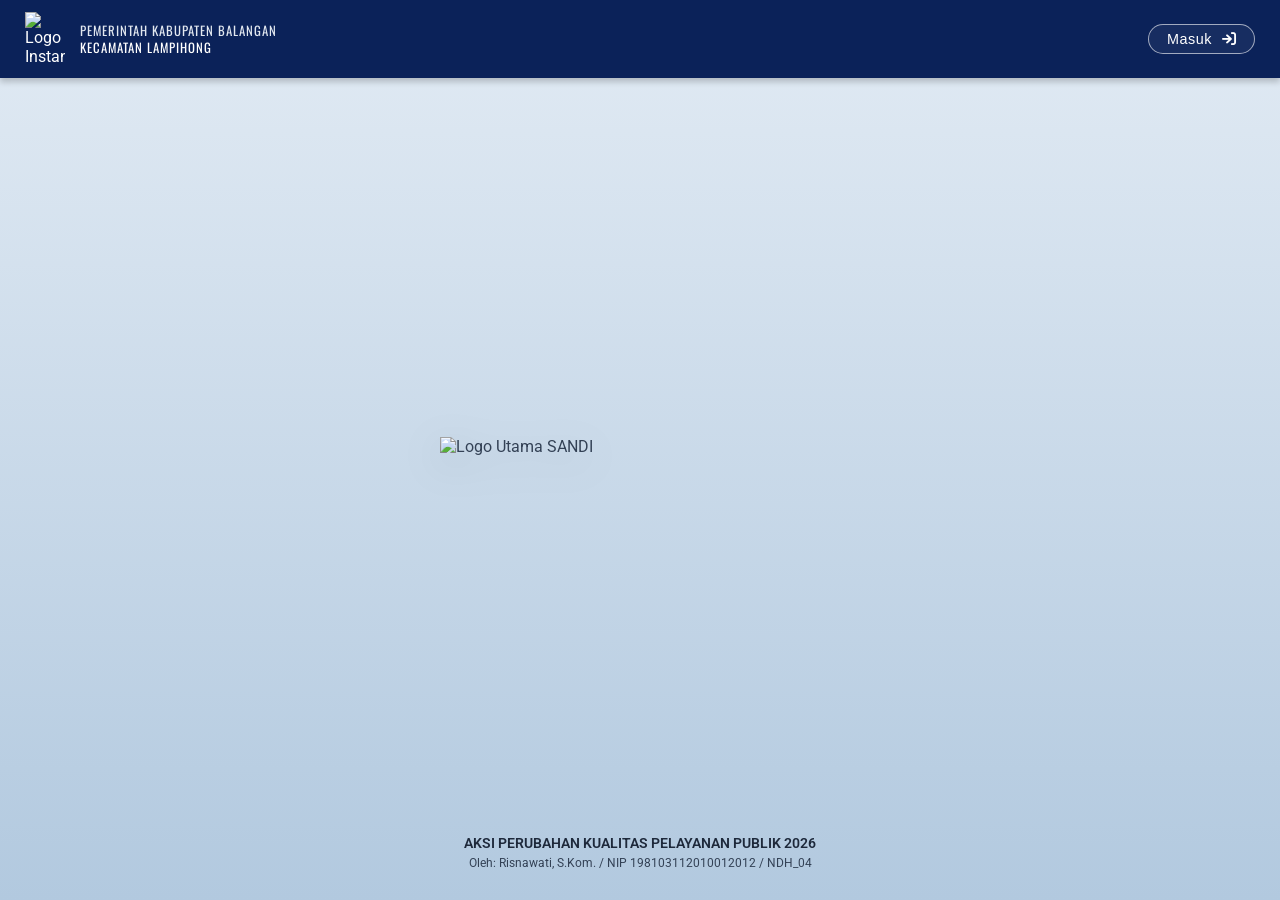
==== login.html @ fbbacbb7 "Add files via upload" ====
<!DOCTYPE html>
<html lang="id">
<head>
    <meta charset="UTF-8">
    <meta name="viewport" content="width=device-width, initial-scale=1.0">
    <title>SANDI - Sistem Administrasi Digital</title>
    <link rel="icon" type="image/png" href="favicon.png">
    <link rel="preconnect" href="https://fonts.googleapis.com">
    <link rel="preconnect" href="https://fonts.gstatic.com" crossorigin>
    <link href="https://fonts.googleapis.com/css2?family=Oswald:wght@400;500;600&family=Roboto:wght@400;500;700&display=swap" rel="stylesheet">
    <!-- Menghubungkan Font Awesome untuk ikon -->
    <link rel="stylesheet" href="https://cdnjs.cloudflare.com/ajax/libs/font-awesome/6.4.0/css/all.min.css">
    <link rel="stylesheet" href="styles.css">
</head>
<body class="landing-body">
    
    <header class="landing-header">
        <div class="header-left">
            <img src="https://lh3.googleusercontent.com/pw/AP1GczMBKZTCZZutQ_zePMshM1k2z_RCrsBbsHKY7UFVOqn-YRpG9dzKsOvZUCJPkZ5UxvgM9z61S6PQBZ9wpJKbKv-QRH3Zw9xWJhuFom80gEi_nJO3w1K7aDN--RwNFPYpw44wH2ira9LjzX2Tr_7Ghqxl=w70-h70-s-no-gm?authuser=0" alt="Logo Instansi" class="instansi-logo">
            <div class="header-titles">
                <span class="title-top">PEMERINTAH KABUPATEN BALANGAN</span>
                <span class="title-bottom">KECAMATAN LAMPIHONG</span>
            </div>
        </div>
        <div class="header-right">
            <button class="btn-header-login" id="btnOpenLoginModal">Masuk <i class="fa-solid fa-arrow-right-to-bracket" style="margin-left: 5px;"></i></button>
        </div>
    </header>

    <main class="landing-main">
        <img src="https://lh3.googleusercontent.com/pw/AP1GczPEHrsPAVtFC_tHPd2dXtsnVKqAU8SijbCb0CD8fDBt-kTyiXpKc63EkhOcJoTcr6_PBHctTc654aX_GZYUYt5PKWZ7Um7mKQs5WfXy46ZUbBrsF0T20bljlG7RMhH8bMHvzEG7VbqCUJXwtDlskMp6=w500-h500-s-no-gm?authuser=0" alt="Logo Utama SANDI" class="sandi-big-logo">
    </main>

    <footer class="landing-footer">
        <p class="footer-line1">AKSI PERUBAHAN KUALITAS PELAYANAN PUBLIK 2026</p>
        <p class="footer-line2">Oleh: Risnawati, S.Kom. / NIP 198103112010012012 / NDH_04</p>
    </footer>

    <!-- MODAL LOGIN (Telah Dipercantik) -->
    <div id="loginModal" class="modal-overlay" style="display: none;">
        <div class="modal-card width-small login-modal-card">
            <div class="modal-header borderless-header">
                <h3 class="login-modal-title"><i class="fa-solid fa-circle-user"></i> Akses Admin</h3>
                <button class="btn-close-modal" id="btnCloseLoginModal">&times;</button>
            </div>
            <div class="modal-body">
                <form id="loginForm" style="margin-top: 5px;">
                    <div class="form-group margin-bottom">
                        <label for="username">Username</label>
                        <div class="input-with-icon">
                            <i class="fa-solid fa-user input-icon"></i>
                            <input type="text" id="username" required placeholder="Ketik username Anda">
                        </div>
                    </div>
                    <div class="form-group margin-bottom">
                        <label for="password">Password</label>
                        <div class="input-with-icon password-wrapper">
                            <i class="fa-solid fa-lock input-icon"></i>
                            <input type="password" id="password" required placeholder="Ketik password Anda">
                            <button type="button" id="btnTogglePassword" class="btn-toggle-password" tabindex="-1">
                                <i class="fa-regular fa-eye" id="eyeIcon"></i>
                            </button>
                        </div>
                    </div>
                    <div class="form-actions no-margin" style="margin-top: 25px;">
                        <button type="submit" class="btn-submit" id="btnLogin" style="width: 100%; padding: 12px; font-size: 1.05rem;">
                            Masuk <i class="fa-solid fa-arrow-right-to-bracket" style="margin-left: 5px;"></i>
                        </button>
                    </div>
                </form>
            </div>
        </div>
    </div>

    <script src="https://cdn.jsdelivr.net/npm/sweetalert2@11"></script>
    <script src="auth.js"></script>
</body>
</html>
---- styles.css ----
/* Reset & Tipografi */
* {
    margin: 0;
    padding: 0;
    box-sizing: border-box;
}

body {
    font-family: 'Roboto', sans-serif;
    /* Menggunakan gradasi yang sama dengan halaman login */
    background: linear-gradient(to bottom, #e2ebf4, #b2c9df);
    /* background-attachment: fixed membuat gradasi tidak terpotong atau berulang saat halaman di-scroll ke bawah */
    background-attachment: fixed; 
    color: #334155;
    -webkit-font-smoothing: antialiased;
    -moz-osx-font-smoothing: grayscale;
    min-height: 100vh;
}

h1, h2, h3 {
    font-weight: 700; /* Roboto Bold untuk penekanan */
}

/* Memastikan teks dalam tabel tetap menggunakan Roboto dengan ketebalan yang nyaman */
.seamless-table {
    font-family: inherit;
    font-weight: 400;
}

.logo-img {
    width: 40px;
    height: 40px;
    border-radius: 8px; /* Sudut membulat, bukan lingkaran kaku */
    object-fit: cover;
}

/* ==========================================
   HEADER & SUBHEADER DASHBOARD (STICKY)
   ========================================== */

/* Membungkus keduanya dan menempelkannya di atas */
.header-container {
    position: sticky;
    top: 0;
    z-index: 1000;
    box-shadow: 0 4px 10px rgba(0,0,0,0.1); /* Bayangan memisahkan header dari body */
}

/* Header Utama (Biru Gelap) */
.app-header {
    background-color: #0b2259; /* Sama dengan landing page */
    color: white;
    display: flex;
    justify-content: space-between;
    align-items: center;
    padding: 10px 25px;
}

/* Pengaturan Judul Utama (SANDI) */
.app-header .title-top {
    font-family: 'Oswald', sans-serif; /* Font tegas dan tegak */
    font-size: 1.2rem; /* Mengatur besar huruf */
    font-weight: 600; /* Mengatur ketebalan huruf */
    letter-spacing: 2px; /* Jarak antar huruf */
    color: #ffffff;
}

/* Pengaturan Subjudul (Sistem Administrasi Digital) */
.app-header .title-bottom {
    font-family: 'Oswald', sans-serif; /* Font yang lebih luwes untuk subjudul */
    font-size: 0.8rem; /* Ukuran lebih kecil dari judul */
    font-weight: 400; /* Ketebalan normal */
    letter-spacing: 2px;
    color: #cbd5e1; /* Warnanya dibuat biru keputihan agak redup agar kontras dengan judul */
    margin-top: -2px; /* Merapatkan jarak agar tidak terlalu jauh dengan teks SANDI di atasnya */
}

/* Tombol Keluar (Desain Elegan Kapsul) */
.btn-header-logout {
    background-color: rgba(255, 255, 255, 0.05);
    border: 1px solid rgba(255, 255, 255, 0.6);
    color: white;
    padding: 6px 18px;
    border-radius: 50px;
    font-size: 0.9rem;
    font-weight: 500;
    letter-spacing: 0.5px;
    cursor: pointer;
    transition: all 0.3s ease;
}

.btn-header-logout:hover {
    background-color: rgba(220, 38, 38, 0.8); /* Warna merah peringatan saat disorot */
    border-color: transparent;
}

/* Subheader Navigasi (Biru Lebih Muda) */
.app-subheader {
    background-color: #1a365d; /* Biru sekunder yang lebih cerah */
    padding: 0 25px;
    overflow-x: auto; /* Bisa digeser horizontal di layar HP jika menu terlalu banyak */
    -webkit-overflow-scrolling: touch;
}

.app-subheader .nav-links {
    list-style: none;
    display: flex;
    gap: 5px;
}

.app-subheader .nav-links a {
    color: #cbd5e1;
    text-decoration: none;
    font-weight: 500;
    font-size: 0.95rem;
    padding: 12px 18px;
    display: inline-block;
    transition: all 0.3s;
    border-bottom: 3px solid transparent;
    white-space: nowrap; /* Mencegah teks menu patah ke bawah */
}

.app-subheader .nav-links a:hover {
    color: #ffffff;
    background-color: rgba(255, 255, 255, 0.05);
}

.app-subheader .nav-links a.active {
    color: #ffffff;
    font-weight: 600;
    border-bottom: 3px solid #60a5fa; /* Indikator garis bawah biru terang untuk menu yang sedang dibuka */
    background-color: rgba(255, 255, 255, 0.1);
}

/* Tombol Sinkronisasi Referensi di Subheader */
.btn-sync-referensi {
    background: rgba(255, 255, 255, 0.08);
    color: #cbd5e1;
    border: 1px solid rgba(255, 255, 255, 0.15);
    padding: 6px 12px;
    border-radius: 6px;
    font-size: 0.75rem;
    font-style: italic;
    font-weight: 500;
    cursor: pointer;
    transition: all 0.3s ease;
    display: flex;
    align-items: center;
    gap: 6px;
    white-space: nowrap; /* Mencegah tombol terlipat ke bawah */
}

.btn-sync-referensi:hover {
    background: rgba(255, 255, 255, 0.2);
    color: #ffffff;
    border-color: rgba(255, 255, 255, 0.5);
    box-shadow: 0 2px 4px rgba(0,0,0,0.1);
}

.btn-sync-referensi:disabled {
    opacity: 0.6;
    cursor: not-allowed;
}

/* Container & Seamless Card */
.container {
    padding: 2rem;
    max-width: 1200px;
    margin: 0 auto;
}

.seamless-card {
    background: #ffffff;
    border: none; /* Menghilangkan border kaku */
    border-radius: 12px;
    padding: 2rem;
    box-shadow: 0 4px 6px -1px rgba(0, 0, 0, 0.05), 0 2px 4px -1px rgba(0, 0, 0, 0.03); /* Bayangan halus */
}

/* Gaya Khusus Halaman Login */
.login-body {
    background: linear-gradient(135deg, #f4f7f6 0%, #e2e8f0 100%);
    display: flex;
    justify-content: center;
    align-items: center;
    height: 100vh;
}

.login-container {
    width: 100%;
    max-width: 400px;
    padding: 20px;
}

/* Efek Transparan / Glassmorphism yang Seamless */
.seamless-login-card {
    background: rgba(255, 255, 255, 0.85);
    backdrop-filter: blur(10px);
    -webkit-backdrop-filter: blur(10px);
    border-radius: 16px;
    padding: 2.5rem 2rem;
    box-shadow: 0 10px 25px rgba(0, 0, 0, 0.05);
    border: none;
}

.login-header {
    text-align: center;
    margin-bottom: 2rem;
}

.logo-img-large {
    width: 70px;
    height: 70px;
    border-radius: 12px;
    object-fit: cover;
    margin-bottom: 15px;
}

.login-header h2 {
    color: #1a365d;
    font-size: 1.5rem;
    margin-bottom: 5px;
}

.login-header p {
    color: #64748b;
    font-size: 0.9rem;
}

.input-group {
    margin-bottom: 1.5rem;
}

.input-group label {
    display: block;
    margin-bottom: 8px;
    color: #475569;
    font-weight: 500;
    font-size: 0.9rem;
}

.input-group input {
    width: 100%;
    padding: 12px 15px;
    border: 1px solid rgba(0,0,0,0.1);
    border-radius: 8px;
    background: rgba(255,255,255,0.9);
    font-family: inherit;
    transition: all 0.3s ease;
}

.input-group input:focus {
    outline: none;
    border-color: #1a365d;
    box-shadow: 0 0 0 3px rgba(26, 54, 93, 0.1);
}

/* Fondasi Tombol Umum */
.btn-primary, .btn-submit, .btn-action, .btn-toggle, .btn-control-action {
    border: none;
    border-radius: 8px;
    font-weight: 600;
    cursor: pointer;
    transition: all 0.2s ease;
}

.btn-primary {
    width: 100%;
    padding: 12px;
    background-color: #1a365d;
    color: white;
    font-size: 1rem;
    transition: background-color 0.3s ease;
}

.btn-primary:hover {
    background-color: #2c5282;
}

.message-box {
    margin-top: 15px;
    text-align: center;
    font-size: 0.9rem;
    color: #e53e3e;
}

/* Styling Khusus Dashboard */
.dashboard-header {
    display: flex;
    justify-content: space-between;
    align-items: flex-start;
    margin-bottom: 2rem;
}

.dashboard-header h2 {
    color: #1a365d;
    margin-bottom: 5px;
}

.subtitle {
    color: #64748b;
    font-size: 0.9rem;
}

.role-badge {
    background-color: #ebf8ff;
    color: #2b6cb0;
    padding: 5px 12px;
    border-radius: 6px;
    font-size: 0.85rem;
    font-weight: 600;
}

/* ==========================================
   DESAIN KARTU DASHBOARD (WATERMARK ICON)
   ========================================== */
.stats-grid {
    display: grid;
    grid-template-columns: repeat(auto-fit, minmax(220px, 1fr));
    gap: 20px;
    margin-bottom: 2rem;
}

.modern-card {
    border-radius: 16px;
    padding: 25px 20px;
    position: relative; /* Kunci penempatan ikon latar */
    overflow: hidden; /* MEMOTONG bagian ikon yang keluar dari kartu */
    display: flex;
    align-items: center;
    box-shadow: 0 4px 15px rgba(0, 0, 0, 0.03);
    border: 1px solid rgba(0, 0, 0, 0.03);
    transition: transform 0.3s ease, box-shadow 0.3s ease;
}

.modern-card:hover {
    transform: translateY(-5px);
    box-shadow: 0 10px 25px rgba(0, 0, 0, 0.08);
}

/* Teks Info agar tetap berada di atas ikon */
.stat-info {
    position: relative;
    z-index: 2; 
}

.stat-info h3 {
    font-size: 0.8rem;
    color: #64748b;
    font-weight: 600;
    text-transform: uppercase;
    letter-spacing: 0.5px;
    margin-bottom: 8px;
}

.stat-info p {
    font-size: 2.2rem; /* Angka diperbesar */
    font-weight: 700;
    line-height: 1;
}

/* ==========================================
   EFEK IKON RAKSASA TERPOTONG DI LATAR
   ========================================== */
.bg-icon {
    position: absolute;
    right: -15px;  /* Mendorong ikon ke luar batas kanan */
    bottom: -20px; /* Mendorong ikon ke luar batas bawah */
    font-size: 6rem; /* Ukuran raksasa */
    opacity: 0.12; /* Transparansi agar jadi watermark */
    z-index: 1;
    transition: transform 0.4s ease; /* Animasi saat di-hover */
}

/* Ikon sedikit berputar dan membesar saat kartu disorot mouse */
.modern-card:hover .bg-icon {
    transform: scale(1.15) rotate(-10deg);
}

/* ==========================================
   PALET WARNA TIAP KARTU & GRADASI LEMBUT
   ========================================== */
.modern-card.masuk { 
    background: linear-gradient(135deg, #ffffff, #f0fdfa); 
    border-left: 5px solid #0d9488; 
}
.modern-card.masuk .bg-icon, .modern-card.masuk .stat-info p { color: #0d9488; }

.modern-card.keluar { 
    background: linear-gradient(135deg, #ffffff, #eff6ff); 
    border-left: 5px solid #2563eb; 
}
.modern-card.keluar .bg-icon, .modern-card.keluar .stat-info p { color: #2563eb; }

.modern-card.masuk-bulan { 
    background: linear-gradient(135deg, #ffffff, #fdf4ff); 
    border-left: 5px solid #c026d3; 
}
.modern-card.masuk-bulan .bg-icon, .modern-card.masuk-bulan .stat-info p { color: #c026d3; }

.modern-card.keluar-bulan { 
    background: linear-gradient(135deg, #ffffff, #fffbeb); 
    border-left: 5px solid #d97706; 
}
.modern-card.keluar-bulan .bg-icon, .modern-card.keluar-bulan .stat-info p { color: #d97706; }

.quick-actions {
    display: flex;
    gap: 15px;
}

.btn-action {
    padding: 12px 20px;
    flex: 1; /* Agar tombol memenuhi ruang di HP */
}

.btn-action.primary { background: #1a365d; color: white; }
.btn-action.secondary { background: #e2e8f0; color: #1a365d; }
.btn-action:hover { opacity: 0.9; transform: translateY(-1px); }


/* Gaya Aktivitas Terakhir */
.recent-activity-section {
    margin-top: 2.5rem;
}

.recent-activity-section h3 {
    color: #1a365d;
    font-size: 1.1rem;
    margin-bottom: 1rem;
    font-weight: 600;
}

.activity-list {
    list-style: none;
    padding: 0;
}

.activity-item {
    display: flex;
    justify-content: space-between;
    align-items: center;
    padding: 14px 0;
    border-bottom: 1px solid #edf2f7; /* Garis pemisah tipis */
}

.activity-item:last-child {
    border-bottom: none; /* Menghilangkan garis di baris paling bawah */
}

.activity-main {
    display: flex;
    align-items: center;
    gap: 12px;
}

.activity-badge {
    font-size: 0.8rem;
    padding: 4px 8px;
    border-radius: 4px;
    font-weight: 600;
}

.activity-badge.masuk { background-color: #e6fffa; color: #234e52; }
.activity-badge.keluar { background-color: #fff5f5; color: #742a2a; }

.activity-text {
    font-size: 0.95rem;
    color: #2d3748;
}

.activity-text strong {
    color: #1a365d;
}

.activity-meta {
    font-size: 0.8rem;
    color: #718096;
    text-align: right;
}

.activity-loading {
    color: #718096;
    font-size: 0.9rem;
    font-style: italic;
    padding: 10px 0;
}

/* Desain Form Akordion */
.form-accordion-card {
    transition: all 0.4s cubic-bezier(0.25, 1, 0.5, 1);
    overflow: hidden;
    margin-top: 1rem;
    margin-bottom: 2rem;
}

/* State saat form ditutup */
.collapsible-collapsed {
    max-height: 0 !important;
    padding-top: 0 !important;
    padding-bottom: 0 !important;
    margin-bottom: 0 !important;
    opacity: 0;
    pointer-events: none;
}

.form-subtitle {
    font-size: 0.85rem;
    color: #64748b;
    margin-bottom: 1.5rem;
}

/* Grid layout responsif untuk form */
.form-grid {
    display: grid;
    grid-template-columns: repeat(auto-fit, minmax(300px, 1fr));
    gap: 16px;
}

.grid-full-width {
    grid-column: 1 / -1;
}

.form-group {
    display: flex;
    flex-direction: column;
    gap: 6px;
}

.form-group label {
    font-size: 0.85rem;
    font-weight: 500;
    color: #475569;
}

.form-group input, .form-group select, .form-group textarea {
    padding: 10px 12px;
    border: 1px solid rgba(0, 0, 0, 0.08);
    border-radius: 8px;
    background-color: #fafafa;
    font-size: 0.95rem;
    transition: all 0.3s;
}

.form-group input:focus, .form-group select:focus, .form-group textarea:focus {
    outline: none;
    border-color: #1a365d;
    background-color: #ffffff;
    box-shadow: 0 0 0 3px rgba(26, 54, 93, 0.08);
}

.form-section-divider {
    grid-column: 1 / -1;
    border-bottom: 2px solid #e2e8f0;
    margin: 25px 0 15px 0;
    position: relative;
}

.form-section-divider span {
    background: #ffffff;
    padding: 0 15px 0 0;
    color: #1e293b;
    font-weight: 700;
    font-size: 1.05rem;
    position: absolute;
    top: -12px;
}

/* Kombinasi input dan tombol cari kode */
.input-with-action {
    display: flex;
    gap: 8px;
}
.input-with-action input { flex: 1; }
.btn-input-action {
    padding: 0 12px;
    background: #e2e8f0;
    border: none;
    border-radius: 8px;
    cursor: pointer;
}

/* Baris Khusus Triple Nomor */
.row-triple {
    grid-column: 1 / -1;
    display: grid;
    grid-template-columns: 2fr 1fr 2fr 1fr;
    gap: 10px;
}

/* Kotak Preview Nomor Surat Bersih */
.preview-box {
    background-color: #f1f5f9;
    padding: 12px;
    border-radius: 8px;
    font-weight: 600;
    color: #1a365d;
    font-size: 1rem;
    text-align: center;
    letter-spacing: 0.5px;
}

/* Switcher Metode File */
.method-toggle {
    display: flex;
    gap: 20px;
    margin-bottom: 8px;
}
.radio-label {
    font-size: 0.85rem;
    color: #475569;
    cursor: pointer;
    display: flex;
    align-items: center;
    gap: 6px;
}

.attachment-input-area input {
    width: 100%;
}
.file-hint {
    font-size: 0.75rem;
    color: #94a3b8;
    margin-top: 4px;
}

/* Tombol Kelola Form */
.form-actions {
    margin-top: 24px;
    display: flex;
    justify-content: flex-end;
    gap: 12px;
}

.btn-toggle {
    background: #ffffff;
    color: #1a365d;
    padding: 10px 16px;
    box-shadow: 0 2px 4px rgba(0,0,0,0.04);
}

.btn-submit {
    background: #1a365d;
    color: white;
    padding: 10px 20px;
}

.btn-flat {
    background: transparent;
    border: none;
    color: #64748b;
    padding: 10px 16px;
    cursor: pointer;
    font-weight: 500;
}

/* Styling List Item di dalam Modal */
.modal-overlay {
    position: fixed;
    top: 0; left: 0; right: 0; bottom: 0;
    background: rgba(0, 0, 0, 0.4);
    backdrop-filter: blur(4px);
    display: flex; justify-content: center; align-items: center;
    z-index: 9999; padding: 20px;
}
.modal-card {
    background: #ffffff; width: 100%; max-width: 500px;
    border-radius: 12px; display: flex; flex-direction: column;
    max-height: 80vh; box-shadow: 0 10px 25px rgba(0,0,0,0.1);
}
.modal-header {
    padding: 16px; border-bottom: 1px solid #edf2f7;
    display: flex; justify-content: space-between; align-items: center;
}
.modal-search-wrapper { padding: 12px 16px; }
.modal-search-wrapper input {
    width: 100%; padding: 10px; border-radius: 8px;
    border: 1px solid rgba(0,0,0,0.08); background: #f7fafc;
}
.modal-body { padding: 0 16px 16px; overflow-y: auto; }
.kode-list { list-style: none; padding: 0; }
.kode-item {
    display: flex; gap: 12px; padding: 12px 8px;
    border-bottom: 1px solid #f7fafc; cursor: pointer; transition: background 0.2s;
}
.kode-item:hover { background: #f7fafc; }
.kode-num { font-weight: 600; color: #1a365d; min-width: 60px; }
.kode-text { color: #4a5568; font-size: 0.9rem; }
.btn-close-modal { background: none; border: none; font-size: 1.5rem; cursor: pointer; color: #a0aec0; }

/* Desain Tabel Seamless */
.responsive-table-wrapper {
    width: 100%;
    overflow-x: auto; /* Otomatis memunculkan scroll horizontal hanya pada tabel jika dibuka di layar HP kecil */
    -webkit-overflow-scrolling: touch;
    margin-top: 1rem;
}

.seamless-table {
    width: 100%;
    border-collapse: collapse;
    text-align: left;
    font-size: 0.92rem;
}

.seamless-table th {
    background-color: #f8fafc;
    color: #475569;
    padding: 14px 16px;
    font-weight: 600;
    border-bottom: 2px solid #edf2f7;
}

.seamless-table td {
    padding: 14px 16px;
    color: #2d3748;
    border-bottom: 1px solid #edf2f7; /* Garis pemisah horizontal tipis */
    vertical-align: top;
}

/* Jika ingin baris "Aksi" juga rata atas */
.seamless-table td.text-center {
    vertical-align: top;
}

.seamless-table tbody tr:hover {
    background-color: #f8fafc; /* Efek sorot lembut saat kursor lewat */
}

/* Tombol Aksi dalam Tabel */
.table-actions {
    display: flex;
    gap: 6px;
    justify-content: center;
}

.btn-table-action {
    padding: 6px 12px;
    border: none;
    border-radius: 6px;
    font-size: 0.8rem;
    font-weight: 500;
    cursor: pointer;
    transition: all 0.2s;
}

.btn-table-action.copy { background-color: #edf2f7; color: #2d3748; }
.btn-table-action.edit { background-color: #ebf8ff; color: #2b6cb0; }
.btn-table-action.delete { background-color: #fff5f5; color: #c53030; }
.btn-table-action:hover { opacity: 0.85; transform: translateY(-0.5px); }

.btn-link-file {
    color: #2b6cb0;
    text-decoration: none;
    font-weight: 600;
}
.btn-link-file:hover { text-decoration: underline; }
.no-file { color: #a0aec0; font-size: 0.85rem; font-style: italic; }
.nomor-lengkap-tag { font-family: monospace; font-size: 0.95rem; color: #1a365d; font-weight: 600; }
.text-center { text-align: center; }
.loading-text, .empty-text { color: #718096; font-size: 0.9rem; font-style: italic; padding: 20px 0; }

/* Animasi Putar Efek Loading */
@keyframes spin {
    to { transform: rotate(360deg); }
}

/* Spinner untuk di dalam Tombol */
.spinner {
    display: inline-block;
    width: 16px;
    height: 16px;
    border: 2px solid rgba(255, 255, 255, 0.3);
    border-radius: 50%;
    border-top-color: #ffffff;
    animation: spin 0.6s linear infinite;
    vertical-align: middle;
    margin-right: 8px;
}

/* Spinner Besar untuk Loading Data/Tabel */
.spinner-container {
    display: flex;
    flex-direction: column;
    align-items: center;
    justify-content: center;
    padding: 3rem 0;
    gap: 12px;
}

.spinner-large {
    width: 36px;
    height: 36px;
    border: 3px solid rgba(26, 54, 93, 0.1);
    border-radius: 50%;
    border-top-color: #1a365d; /* Menggunakan warna Navy Utama */
    animation: spin 0.8s linear infinite;
}

.loading-text-sub {
    font-size: 0.85rem;
    color: #64748b;
    font-style: italic;
}

/* ==========================================
   STYLE KHUSUS TABEL REKAPITULASI SEAMLESS
   ========================================== */

/* Komponen Teks Vertikal Bersusun */
.cell-stacked {
    display: flex;
    flex-direction: column;
    gap: 4px;
}

.cell-date {
    font-size: 0.78rem;
    color: #64748b; /* Warna abu-abu redup profesional */
    font-weight: 500;
}

.cell-main-text {
    font-size: 0.92rem;
    color: #1a365d; /* Navy Utama */
    font-weight: 600;
}

.format-nomor {
    font-family: 'Inter', sans-serif;
    letter-spacing: 0.2px;
}

.cell-sub-text {
    font-size: 0.9rem;
    color: #334155;
    line-height: 1.4;
}

.cell-normal-text {
    font-size: 0.9rem;
    color: #334155;
    font-weight: 500;
}

.cell-muted-text {
    font-size: 0.85rem;
    color: #64748b;
}

/* Badge Jenis Surat Minimalis & Tegas */
.badge-jenis-surat {
    display: inline-block;
    background-color: #e0e7ff; /* Biru muda (indigo) yang lebih tegas namun tetap sejuk */
    color: #3730a3; /* Biru gelap untuk teks agar kontras maksimal */
    border: 1px solid #c7d2fe; /* Garis batas tipis untuk mempertegas bentuk kotak */
    padding: 4px 10px; /* Padding sedikit dilebarkan agar lebih proporsional */
    border-radius: 6px; /* Sudut sedikit lebih membulat */
    font-size: 0.75rem;
    font-weight: 700; /* Ditebalkan sedikit */
    text-transform: uppercase;
    letter-spacing: 0.5px;
    box-shadow: 0 1px 2px rgba(0,0,0,0.05); /* Bayangan sangat halus */
}

/* ==========================================
   STYLE IKON AKSI KOTAK BERWARNA (BOUNDED)
   ========================================== */
.table-icon-group {
    display: flex;
    gap: 8px; /* Jarak antar kotak ikon agak dilonggarkan */
    justify-content: center;
    align-items: center;
}

.btn-icon-action {
    width: 34px;
    height: 34px;
    border: none;
    border-radius: 8px; /* Bentuk kotak dengan sudut membulat halus yang seamless */
    cursor: pointer;
    display: flex;
    align-items: center;
    justify-content: center;
    font-size: 0.9rem; /* Ukuran pas untuk ikon Font Awesome */
    transition: all 0.2s ease;
}

/* Warna Dasar Kotak & Ikon Pasif */
.btn-icon-action.copy {
    background-color: #f1f5f9; /* Abu-abu terang */
    color: #475569;
}

.btn-icon-action.preview {
    background-color: #f0fdf4; /* Hijau sangat lembut */
    color: #16a34a;
}

.btn-icon-action.edit {
    background-color: #eff6ff; /* Biru sangat lembut */
    color: #2563eb;
}

.btn-icon-action.delete {
    background-color: #fef2f2; /* Merah sangat lembut */
    color: #dc2626;
}

/* Efek Interaksi (Hover) - Warna sedikit lebih tegas saat disentuh */
.btn-icon-action:hover {
    transform: translateY(-2px); /* Efek melayang sedikit ke atas */
    box-shadow: 0 4px 6px -1px rgba(0, 0, 0, 0.08); /* Bayangan halus */
}

.btn-icon-action.copy:hover { background-color: #e2e8f0; }
.btn-icon-action.preview:hover { background-color: #dcfce7; color: #15803d; }
.btn-icon-action.edit:hover { background-color: #dbeafe; color: #1d4ed8; }
.btn-icon-action.delete:hover { background-color: #fee2e2; color: #b91c1c; }

/* Ukuran Khusus Modal Preview */
.modal-card.preview-large {
    max-width: 950px;
    width: 95%;
    height: 85vh;
}

.modal-body.no-padding {
    padding: 0;
    flex: 1;
    display: flex;
    flex-direction: column;
    overflow: hidden;
    border-bottom-left-radius: 12px;
    border-bottom-right-radius: 12px;
}

/* Tampilan Utama Iframe */
.preview-iframe {
    width: 100%;
    height: 100%;
    border: none;
    background-color: #ffffff;
}

/* Desain Komponen Alternatif (Fallback Notice) */
.preview-fallback {
    display: flex;
    flex-direction: column;
    align-items: center;
    justify-content: center;
    padding: 3rem 2rem;
    text-align: center;
    height: 100%;
    background-color: #f8fafc; /* Latar abu-abu super soft */
}

.fallback-icon {
    font-size: 3.5rem;
    color: #94a3b8;
    margin-bottom: 1.2rem;
}

.fallback-title {
    font-size: 1.2rem;
    color: #1a365d;
    font-weight: 600;
    margin-bottom: 8px;
}

.fallback-text {
    color: #64748b;
    font-size: 0.95rem;
    max-width: 420px;
    margin-bottom: 1.5rem;
    line-height: 1.5;
}

/* Tombol Buka Tab Terpisah */
.btn-external-link {
    background-color: #1a365d;
    color: white;
    padding: 12px 24px;
    border-radius: 8px;
    text-decoration: none;
    font-weight: 600;
    font-size: 0.9rem;
    transition: all 0.2s;
    display: inline-flex;
    align-items: center;
    gap: 8px;
    box-shadow: 0 4px 6px -1px rgba(26, 54, 93, 0.1);
}

.btn-external-link:hover {
    background-color: #2c5282;
    transform: translateY(-1px);
    box-shadow: 0 4px 12px rgba(26, 54, 93, 0.15);
}

/* Tata Letak Kontrol Tabel */
.table-control-bar {
    display: flex;
    justify-content: space-between;
    align-items: center;
    gap: 12px;
    margin-bottom: 1rem;
    flex-wrap: wrap;
}

/* Elemen sejajar kiri dengan fitur turun otomatis jika layar kecil */
.control-group-left {
    display: flex;
    align-items: center;
    gap: 8px;
    flex-wrap: wrap; 
    flex: 1;
}

/* Kotak Pencarian Modern Seamless */
.search-wrapper {
    position: relative;
    min-width: 260px;
}

.search-wrapper input {
    width: 100%;
    padding: 10px 12px 10px 36px;
    border: 1px solid rgba(0, 0, 0, 0.06);
    border-radius: 8px;
    background-color: #ffffff;
    font-size: 0.9rem;
}

.search-icon {
    position: absolute;
    left: 12px;
    top: 50%;
    transform: translateY(-50%);
    color: #94a3b8;
    font-size: 0.85rem;
}

.select-clean {
    padding: 10px;
    border-radius: 8px;
    border: 1px solid rgba(0, 0, 0, 0.06);
    background-color: #ffffff;
    color: #475569;
    font-size: 0.9rem;
    cursor: pointer;
}

/* Tombol Kontrol Bar */
.btn-control-action {
    padding: 10px 16px;
    font-size: 0.88rem;
    display: inline-flex;
    align-items: center;
    gap: 6px;
}

.btn-control-action.primary { background-color: #1a365d; color: white; }
.btn-control-action:hover { opacity: 0.9; transform: translateY(-1px); }

/* ==========================================
   WARNA TOMBOL KONTROL BAR (SOLID & TEGAS)
   ========================================== */

/* 1. Tombol Unduh Rekap (Hijau Excel) */
.btn-control-action.excel { 
    background-color: #16a34a; 
    color: #ffffff; 
}
.btn-control-action.excel:hover { 
    background-color: #15803d; 
    transform: translateY(-1px);
    box-shadow: 0 4px 6px -1px rgba(22, 163, 74, 0.2);
}

/* 2. Tombol Refresh (Slate / Abu-abu Kebiruan) */
.btn-control-action.refresh { 
    background-color: #64748b; 
    color: #ffffff; 
}
.btn-control-action.refresh:hover { 
    background-color: #475569; 
    transform: translateY(-1px);
    box-shadow: 0 4px 6px -1px rgba(100, 116, 139, 0.2);
}

/* Bilah Komponen Pagination Terkontrol */
.pagination-bar {
    display: flex;
    justify-content: flex-end;
    align-items: center;
    gap: 6px;
    margin-top: 1.5rem;
    padding-top: 1rem;
    border-top: 1px solid #edf2f7;
}

.btn-page {
    padding: 6px 12px;
    border: 1px solid #e2e8f0;
    background-color: #ffffff;
    color: #475569;
    border-radius: 6px;
    font-size: 0.85rem;
    cursor: pointer;
    font-weight: 500;
    transition: all 0.2s;
}
.btn-page:hover:not(:disabled) { background-color: #f8fafc; color: #1a365d; }
.btn-page.active { background-color: #1a365d; color: white; border-color: #1a365d; }
.btn-page:disabled { opacity: 0.5; cursor: not-allowed; }

.modal-card.width-small { max-width: 400px; }
.margin-bottom { margin-bottom: 12px; }
.no-margin { margin-top: 16px; }

/* ==========================================
   GAYA LANDING PAGE AWAL (SANDI)
   ========================================== */
.landing-body {
    /* Gradasi biru terang ke biru agak gelap sesuai gambar */
    background: linear-gradient(to bottom, #e2ebf4, #b2c9df);
    display: flex;
    flex-direction: column;
    min-height: 100vh;
    margin: 0;
}

/* Mengatur jarak header agar logo dan tombol lebih ke tepi layar */
.landing-header {
    background-color: #0b2259;
    color: white;
    display: flex;
    justify-content: space-between;
    align-items: center;
    padding: 12px 25px; /* Ubah angka 25px ini untuk mengatur jarak ke tepi kiri-kanan (sebelumnya 40px) */
    box-shadow: 0 4px 6px rgba(0,0,0,0.2);
}

.header-left {
    display: flex;
    align-items: center;
    gap: 15px;
}

.instansi-logo {
    width: 40px; /* Sesuaikan ukuran logo daerah */
    height: auto;
}

.header-titles {
    display: flex;
    flex-direction: column;
    font-family: 'Oswald', sans-serif; /* Font tegak ala instansi */
}

.title-top {
    font-size: 0.8rem;
    letter-spacing: 1px;
    color: #e2e8f0;
}

.title-bottom {
    font-size: 0.8rem;
    letter-spacing: 1px;
    margin-top: -2px; /* Merapatkan jarak antar baris */
}

/* Memperkecil dan membuat tombol Login lebih elegan */
.btn-header-login {
    background-color: rgba(255, 255, 255, 0.05); /* Sedikit lebih transparan */
    border: 1px solid rgba(255, 255, 255, 0.6); /* Garis dipertipis menjadi 1px */
    color: white;
    padding: 6px 18px; /* Ruang dalam tombol diperkecil */
    border-radius: 50px; /* Bentuk kapsul/pil yang membulat penuh agar lebih modern */
    font-size: 0.9rem; /* Ukuran huruf diturunkan */
    font-weight: 500; /* Ketebalan huruf sedikit dihaluskan */
    cursor: pointer;
    transition: all 0.3s ease;
    letter-spacing: 0.5px; /* Memberi sedikit ruang antar huruf */
}

/* Efek saat tombol login disorot mouse */
.btn-header-login:hover {
    background-color: rgba(255, 255, 255, 0.2);
    border-color: #ffffff;
    transform: translateY(-1px); /* Efek melayang sangat halus */
}

.landing-main {
    flex: 1; /* Mendorong konten ke tengah mengisi ruang kosong */
    display: flex;
    justify-content: center;
    align-items: center;
    padding: 20px;
}

.sandi-big-logo {
    max-width: 400px; /* Ukuran besar gambar utama di tengah */
    width: 100%;
    height: auto;
    filter: drop-shadow(0 10px 20px rgba(0,0,0,0.15));
}

.landing-footer {
    text-align: center;
    padding: 20px 20px 30px;
}

.footer-line1 {
    font-weight: 600;
    font-size: 0.85rem;
    margin-bottom: 5px;
    color: #1e293b;
}

.footer-line2 {
    font-size: 0.75rem;
    color: #334155;
}

/* ==========================================
   PERCANTIK MODAL LOGIN & FIX NOTIFIKASI
   ========================================== */

/* Memaksa notifikasi SweetAlert2 tampil paling depan, di atas modal */
.swal2-container {
    z-index: 100000 !important; 
}

.login-modal-card {
    border-radius: 16px;
    padding: 10px 5px;
}

.borderless-header {
    border-bottom: none; /* Menghilangkan garis kaku di bawah judul */
    padding-bottom: 0;
    margin-bottom: 10px;
}

.login-modal-title {
    color: #1a365d;
    font-size: 1.4rem;
    display: flex;
    align-items: center;
    gap: 10px;
}

/* Modifikasi Input Form dengan Ikon */
.input-with-icon {
    position: relative;
    display: flex;
    align-items: center;
}

.input-icon {
    position: absolute;
    left: 14px;
    color: #94a3b8;
    font-size: 1.1rem;
}

.input-with-icon input {
    width: 100%;
    padding: 14px 14px 14px 40px; /* Memberi ruang di sisi kiri untuk ikon user/lock */
    border-radius: 8px;
    border: 1px solid rgba(0,0,0,0.1);
    background: #f8fafc;
    transition: all 0.3s;
    font-size: 0.95rem;
}

.input-with-icon input:focus {
    background: #ffffff;
    border-color: #1a365d;
    box-shadow: 0 0 0 3px rgba(26, 54, 93, 0.1);
}

/* Tombol Ikon Mata (Toggle Password) */
.btn-toggle-password {
    position: absolute;
    right: 10px;
    background: none;
    border: none;
    color: #64748b;
    cursor: pointer;
    padding: 8px;
    font-size: 1.1rem;
    transition: color 0.2s;
    display: flex;
    align-items: center;
    justify-content: center;
}

.btn-toggle-password:hover {
    color: #1a365d;
}

.highlight-urut {
    font-weight: 800;
    color: #0f172a;
    background: #fde047;
    padding: 1px 4px;
    border-radius: 4px;
    font-family: inherit;
    display: inline-block; /* Menjaga agar highlight tidak terpotong */
}

/* Menghilangkan panah naik-turun (spinner) pada input angka */
input[type="number"]::-webkit-outer-spin-button,
input[type="number"]::-webkit-inner-spin-button {
    -webkit-appearance: none;
    margin: 0;
}

input[type="number"] {
    -moz-appearance: textfield; /* Khusus untuk pengguna Firefox */
    appearance: textfield; /* Standar modern (menghilangkan peringatan VS Code) */
}

/* Responsif untuk HP */
@media (max-width: 768px) {
    .navbar {
        flex-direction: column;
        gap: 15px;
        padding: 1rem;
    }
    .nav-links {
        width: 100%;
        justify-content: space-around;
    }
    .container {
        padding: 1rem;
    }
    .seamless-card {
        padding: 1.5rem;
    }

    .quick-actions {
        flex-direction: column;
    }

    .activity-item {
        flex-direction: column;
        align-items: flex-start;
        gap: 6px;
    }
    .activity-meta {
        text-align: left;
        padding-left: 0;
        color: #a0aec0;
    }

    .row-triple {
        grid-template-columns: 1fr; /* Menumpuk ke bawah di HP */
    }
    .form-actions {
        flex-direction: column-reverse;
    }
    .form-actions button {
        width: 100%;
    }
    .control-group-left { flex-direction: column; align-items: stretch; }
    .search-wrapper { width: 100%; }
    .btn-icon-refresh { align-self: flex-end; }

    .table-control-bar {
        flex-direction: column;
        align-items: stretch;
    }
    .select-clean {
        width: fit-content;
        align-self: flex-start;
        margin-top: 8px;
    }

    .btn-sync-referensi {
        font-size: 0; /* Menyembunyikan teks */
        padding: 8px; /* Mengubah tombol jadi kotak kecil khusus ikon */
    }
    .btn-sync-referensi i {
        font-size: 0.9rem; /* Mengembalikan ukuran ikon */
    }
}

/* ==========================================
   PERBAIKAN KARTU DASHBOARD (4 MODUL)
   ========================================== */
.modern-card {
    padding: 28px 22px; /* Diperbesar sedikit secara vertikal */
}

/* Penataan 2 Angka Berdampingan (Split Layout) */
.stat-split {
    display: flex;
    align-items: center;
    gap: 18px;
    margin-top: 10px;
}

.stat-item {
    display: flex;
    flex-direction: column;
}

.stat-label {
    font-size: 0.75rem;
    color: #64748b;
    margin-bottom: 2px;
    font-weight: 500;
}

/* Angka diperkecil sedikit agar muat 2 bersandingan, tapi tetap tebal */
.stat-item p {
    font-size: 1.7rem !important; 
    font-weight: 700;
    line-height: 1;
}

.stat-divider {
    width: 1px;
    height: 35px;
    background-color: #cbd5e1; /* Garis vertikal pemisah yang elegan */
    opacity: 0.6;
}

/* Tema Warna Card SK & Perjadin */
.modern-card.keputusan { 
    background: linear-gradient(135deg, #ffffff, #fdf4ff); 
    border-left: 5px solid #c026d3; 
}
.modern-card.keputusan .bg-icon, .modern-card.keputusan .stat-info p { color: #c026d3; }

.modern-card.perjadin { 
    background: linear-gradient(135deg, #ffffff, #fffbeb); 
    border-left: 5px solid #d97706; 
}
.modern-card.perjadin .bg-icon, .modern-card.perjadin .stat-info p { color: #d97706; }

/* Tambahan Badge Aktivitas */
.activity-badge.keputusan { background-color: #fce7f3; color: #9d174d; }
.activity-badge.perjadin { background-color: #fef3c7; color: #b45309; }


/* Styling tombol "Lihat Referensi" di dalam modal */
.modal-header a:hover {
    background-color: #cbd5e1;
    color: #1a365d;
}

/* Penyesuaian Responsif Layar Sangat Kecil (HP) */
@media (max-width: 640px) {
    .seamless-table th, .seamless-table td {
        padding: 10px 8px; /* Memperkecil padding tabel di HP agar lega */
    }
    .btn-icon-action {
        width: 28px;
        height: 28px;
        font-size: 0.85rem;
    }
}

/* Responsif Layar Kecil (HP) */
@media (max-width: 600px) {
    .landing-header { padding: 10px 15px; flex-direction: column; gap: 15px; }
    .header-titles { text-align: center; }
    .sandi-big-logo { max-width: 90%; }
}

/* Responsif untuk modal di HP */
@media (max-width: 480px) {
    .modal-header { padding: 12px; }
    .modal-header h3 { font-size: 0.95rem; }
    .modal-header a { font-size: 0.75rem; padding: 4px 8px; }
}
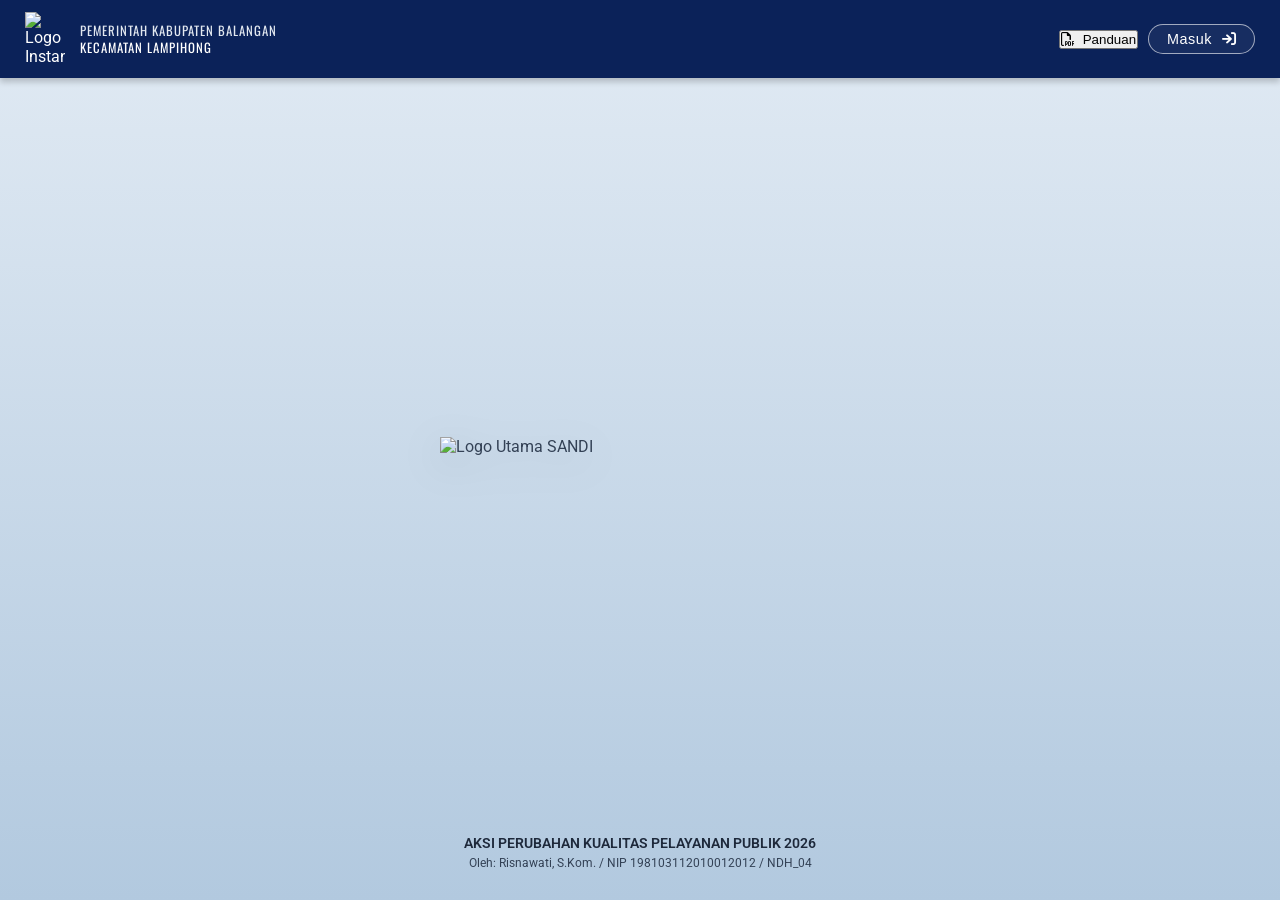
==== commit 3c6c02e6: "Enhance login page with guide button and layout updates Added a guide button to the header and impro" ====
--- a/login.html
+++ b/login.html
@@ -22,8 +22,13 @@
                 <span class="title-bottom">KECAMATAN LAMPIHONG</span>
             </div>
         </div>
-        <div class="header-right">
-            <button class="btn-header-login" id="btnOpenLoginModal">Masuk <i class="fa-solid fa-arrow-right-to-bracket" style="margin-left: 5px;"></i></button>
+        <div class="header-right" style="display: flex; gap: 10px; align-items: center;">
+            <button class="btn-header-panduan" id="btnOpenPanduanModal">
+                <i class="fa-regular fa-file-pdf" style="margin-right: 5px;"></i> Panduan
+            </button>
+            <button class="btn-header-login" id="btnOpenLoginModal">
+                Masuk <i class="fa-solid fa-arrow-right-to-bracket" style="margin-left: 5px;"></i>
+            </button>
         </div>
     </header>
 
@@ -35,6 +40,16 @@
         <p class="footer-line1">AKSI PERUBAHAN KUALITAS PELAYANAN PUBLIK 2026</p>
         <p class="footer-line2">Oleh: Risnawati, S.Kom. / NIP 198103112010012012 / NDH_04</p>
     </footer>
+
+    <div id="modalPanduan" class="modal-overlay" style="display: none;">
+        <div class="modal-card preview-large">
+            <div class="modal-header borderless-header">
+                <h3 class="login-modal-title"><i class="fa-regular fa-file-pdf"></i> Panduan Penggunaan SANDI</h3>
+                <button class="btn-close-modal" id="btnClosePanduanModal">×</button>
+            </div>
+            <div class="modal-body no-padding" id="panduanModalBody"></div>
+        </div>
+    </div>
 
     <!-- MODAL LOGIN (Telah Dipercantik) -->
     <div id="loginModal" class="modal-overlay" style="display: none;">
@@ -75,4 +90,4 @@
     <script src="https://cdn.jsdelivr.net/npm/sweetalert2@11"></script>
     <script src="auth.js"></script>
 </body>
-</html>+</html>
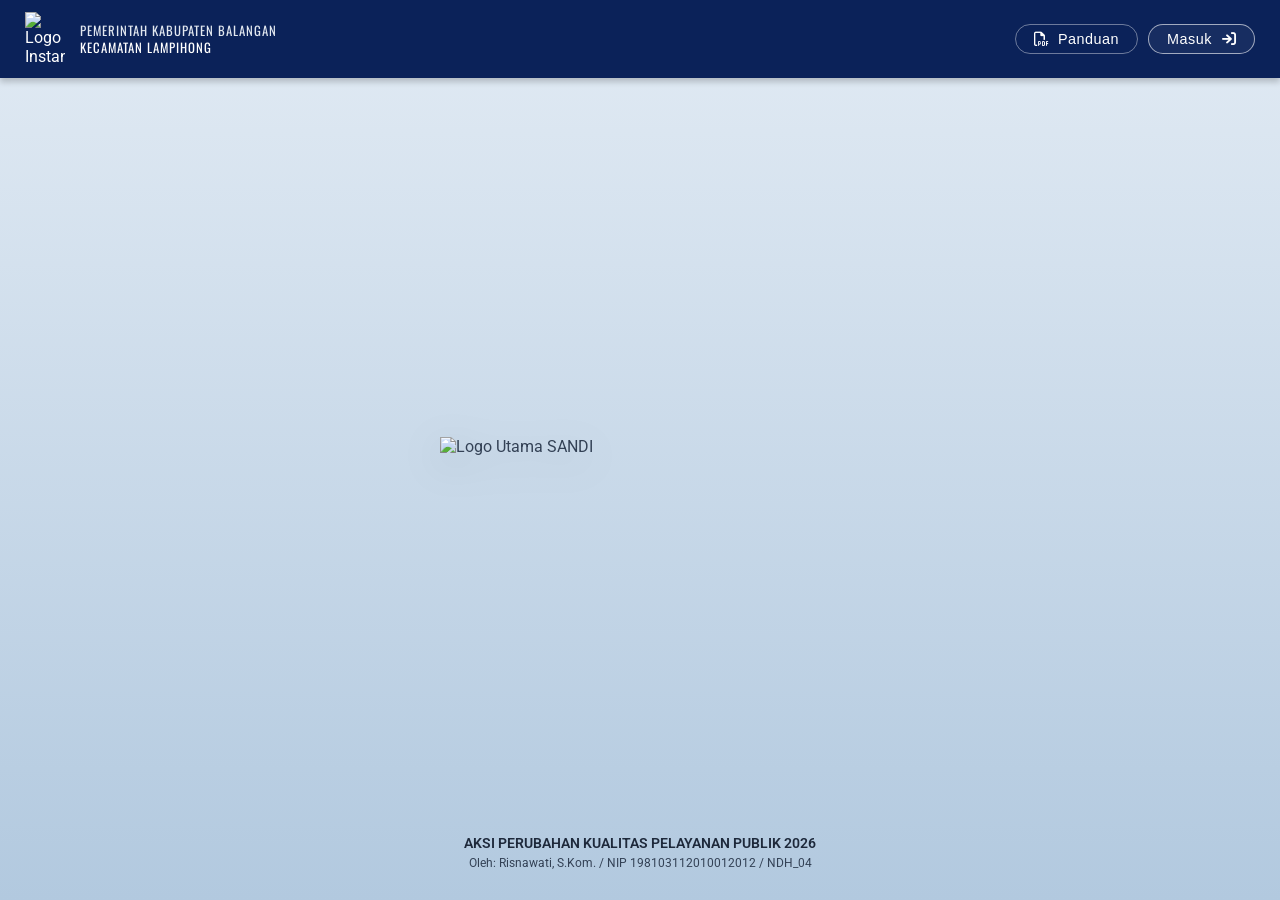
==== commit 5d2b21d0: "Enhance header titles for responsive design Updated header titles for mobile and desktop views." ====
--- a/login.html
+++ b/login.html
@@ -18,7 +18,9 @@
         <div class="header-left">
             <img src="https://lh3.googleusercontent.com/pw/AP1GczMBKZTCZZutQ_zePMshM1k2z_RCrsBbsHKY7UFVOqn-YRpG9dzKsOvZUCJPkZ5UxvgM9z61S6PQBZ9wpJKbKv-QRH3Zw9xWJhuFom80gEi_nJO3w1K7aDN--RwNFPYpw44wH2ira9LjzX2Tr_7Ghqxl=w70-h70-s-no-gm?authuser=0" alt="Logo Instansi" class="instansi-logo">
             <div class="header-titles">
-                <span class="title-top">PEMERINTAH KABUPATEN BALANGAN</span>
+                <span class="title-top text-desktop">PEMERINTAH KABUPATEN BALANGAN</span>
+                <span class="title-top text-mobile" style="display: none;">SANDI</span>
+                    
                 <span class="title-bottom">KECAMATAN LAMPIHONG</span>
             </div>
         </div>
--- a/styles.css
+++ b/styles.css
@@ -312,51 +312,77 @@
 }
 
 /* ==========================================
-   DESAIN KARTU DASHBOARD (WATERMARK ICON)
+   DESAIN KARTU DASHBOARD (WATERMARK ICON) - VERSI LEGA
    ========================================== */
 .stats-grid {
     display: grid;
     grid-template-columns: repeat(auto-fit, minmax(220px, 1fr));
-    gap: 20px;
+    gap: 25px; /* Jarak antar kartu sedikit diperlebar */
     margin-bottom: 2rem;
 }
 
 .modern-card {
     border-radius: 16px;
-    padding: 25px 20px;
-    position: relative; /* Kunci penempatan ikon latar */
-    overflow: hidden; /* MEMOTONG bagian ikon yang keluar dari kartu */
-    display: flex;
-    align-items: center;
+    padding: 55px 20px 30px 20px; /* Padding atas ditambah agar teks tidak tertabrak lengkungan amplop */
+    position: relative; 
+    overflow: hidden; 
+    display: flex;
+    flex-direction: column; 
+    align-items: center; 
+    justify-content: center; 
+    text-align: center;
+    min-height: 220px; 
     box-shadow: 0 4px 15px rgba(0, 0, 0, 0.03);
-    border: 1px solid rgba(0, 0, 0, 0.03);
+    border: 1px solid rgba(0, 0, 0, 0.03); /* Border atas (lis lama) dihapus, diganti efek amplop */
     transition: transform 0.3s ease, box-shadow 0.3s ease;
+}
+
+/* --- EFEK TUTUP AMPLOP MELENGKUNG --- */
+.modern-card::before {
+    content: '';
+    position: absolute;
+    top: 0;
+    left: -15%; /* Dilebarkan ke kiri agar lengkungannya landai/halus */
+    width: 130%; /* Dilebarkan ke kanan */
+    height: 45px; /* Tinggi dasar tutup amplop */
+    border-radius: 0 0 50% 50%; /* Kunci bentuk lengkungan (U) di bagian bawah */
+    z-index: 0;
+    transition: height 0.4s cubic-bezier(0.25, 1, 0.5, 1);
 }
 
 .modern-card:hover {
     transform: translateY(-5px);
     box-shadow: 0 10px 25px rgba(0, 0, 0, 0.08);
+}
+
+/* Animasi tutup amplop sedikit memanjang ke bawah saat kursor mendekat */
+.modern-card:hover::before {
+    height: 55px; 
 }
 
 /* Teks Info agar tetap berada di atas ikon */
 .stat-info {
     position: relative;
     z-index: 2; 
+    display: flex;
+    flex-direction: column;
+    align-items: center;
 }
 
 .stat-info h3 {
-    font-size: 0.8rem;
+    font-size: 1rem; /* Ukuran judul sedikit dibesarkan */
     color: #64748b;
     font-weight: 600;
     text-transform: uppercase;
     letter-spacing: 0.5px;
-    margin-bottom: 8px;
+    margin-bottom: 12px;
 }
 
 .stat-info p {
-    font-size: 2.2rem; /* Angka diperbesar */
-    font-weight: 700;
+    font-size: 3.5rem; /* Angka dibuat RAKSASA agar mengisi ruang vertikal */
+    font-weight: 800;
     line-height: 1;
+    margin: 0;
 }
 
 /* ==========================================
@@ -364,46 +390,49 @@
    ========================================== */
 .bg-icon {
     position: absolute;
-    right: -15px;  /* Mendorong ikon ke luar batas kanan */
-    bottom: -20px; /* Mendorong ikon ke luar batas bawah */
-    font-size: 6rem; /* Ukuran raksasa */
-    opacity: 0.12; /* Transparansi agar jadi watermark */
+    right: -20px; 
+    bottom: -30px; 
+    font-size: 9rem; /* Ikon latar diperbesar menyesuaikan tinggi kartu */
+    opacity: 0.08; /* Transparansi sedikit diturunkan agar angka utama tetap mencolok */
     z-index: 1;
-    transition: transform 0.4s ease; /* Animasi saat di-hover */
-}
-
-/* Ikon sedikit berputar dan membesar saat kartu disorot mouse */
+    transition: transform 0.4s ease;
+}
+
 .modern-card:hover .bg-icon {
     transform: scale(1.15) rotate(-10deg);
 }
 
 /* ==========================================
-   PALET WARNA TIAP KARTU & GRADASI LEMBUT
+   PALET WARNA TIAP KARTU (EFEK AMPLOP)
    ========================================== */
+
 .modern-card.masuk { 
     background: linear-gradient(135deg, #ffffff, #f0fdfa); 
-    border-left: 5px solid #0d9488; 
-}
+}
+.modern-card.masuk::before { background-color: #0d9488; }
 .modern-card.masuk .bg-icon, .modern-card.masuk .stat-info p { color: #0d9488; }
 
 .modern-card.keluar { 
     background: linear-gradient(135deg, #ffffff, #eff6ff); 
-    border-left: 5px solid #2563eb; 
-}
+}
+.modern-card.keluar::before { background-color: #2563eb; }
 .modern-card.keluar .bg-icon, .modern-card.keluar .stat-info p { color: #2563eb; }
 
-.modern-card.masuk-bulan { 
+.modern-card.keputusan { 
     background: linear-gradient(135deg, #ffffff, #fdf4ff); 
-    border-left: 5px solid #c026d3; 
-}
-.modern-card.masuk-bulan .bg-icon, .modern-card.masuk-bulan .stat-info p { color: #c026d3; }
-
-.modern-card.keluar-bulan { 
+}
+.modern-card.keputusan::before { background-color: #c026d3; }
+.modern-card.keputusan .bg-icon, .modern-card.keputusan .stat-info p { color: #c026d3; }
+
+.modern-card.perjadin { 
     background: linear-gradient(135deg, #ffffff, #fffbeb); 
-    border-left: 5px solid #d97706; 
-}
-.modern-card.keluar-bulan .bg-icon, .modern-card.keluar-bulan .stat-info p { color: #d97706; }
-
+}
+.modern-card.perjadin::before { background-color: #d97706; }
+.modern-card.perjadin .bg-icon, .modern-card.perjadin .stat-info p { color: #d97706; }
+
+/* ==========================================
+   QUICK ACTIONS
+   ========================================== */
 .quick-actions {
     display: flex;
     gap: 15px;
@@ -411,80 +440,14 @@
 
 .btn-action {
     padding: 12px 20px;
-    flex: 1; /* Agar tombol memenuhi ruang di HP */
-}
-
-.btn-action.primary { background: #1a365d; color: white; }
-.btn-action.secondary { background: #e2e8f0; color: #1a365d; }
+    flex: 1;
+}
+
+.btn-action.primary { background: #1a365d; color: white; border-radius: 8px; border: none; font-weight: 600; cursor: pointer;}
+.btn-action.secondary { background: #e2e8f0; color: #1a365d; border-radius: 8px; border: none; font-weight: 600; cursor: pointer;}
 .btn-action:hover { opacity: 0.9; transform: translateY(-1px); }
 
-
-/* Gaya Aktivitas Terakhir */
-.recent-activity-section {
-    margin-top: 2.5rem;
-}
-
-.recent-activity-section h3 {
-    color: #1a365d;
-    font-size: 1.1rem;
-    margin-bottom: 1rem;
-    font-weight: 600;
-}
-
-.activity-list {
-    list-style: none;
-    padding: 0;
-}
-
-.activity-item {
-    display: flex;
-    justify-content: space-between;
-    align-items: center;
-    padding: 14px 0;
-    border-bottom: 1px solid #edf2f7; /* Garis pemisah tipis */
-}
-
-.activity-item:last-child {
-    border-bottom: none; /* Menghilangkan garis di baris paling bawah */
-}
-
-.activity-main {
-    display: flex;
-    align-items: center;
-    gap: 12px;
-}
-
-.activity-badge {
-    font-size: 0.8rem;
-    padding: 4px 8px;
-    border-radius: 4px;
-    font-weight: 600;
-}
-
-.activity-badge.masuk { background-color: #e6fffa; color: #234e52; }
-.activity-badge.keluar { background-color: #fff5f5; color: #742a2a; }
-
-.activity-text {
-    font-size: 0.95rem;
-    color: #2d3748;
-}
-
-.activity-text strong {
-    color: #1a365d;
-}
-
-.activity-meta {
-    font-size: 0.8rem;
-    color: #718096;
-    text-align: right;
-}
-
-.activity-loading {
-    color: #718096;
-    font-size: 0.9rem;
-    font-style: italic;
-    padding: 10px 0;
-}
+/* SELURUH KODE 'RECENT ACTIVITY' KE BAWAH SUDAH DIHAPUS DARI BLOK INI */
 
 /* Desain Form Akordion */
 .form-accordion-card {
@@ -615,7 +578,7 @@
     gap: 6px;
 }
 
-.attachment-input-area input {
+.file-input-area input {
     width: 100%;
 }
 .file-hint {
@@ -1324,77 +1287,9 @@
     appearance: textfield; /* Standar modern (menghilangkan peringatan VS Code) */
 }
 
-/* Responsif untuk HP */
-@media (max-width: 768px) {
-    .navbar {
-        flex-direction: column;
-        gap: 15px;
-        padding: 1rem;
-    }
-    .nav-links {
-        width: 100%;
-        justify-content: space-around;
-    }
-    .container {
-        padding: 1rem;
-    }
-    .seamless-card {
-        padding: 1.5rem;
-    }
-
-    .quick-actions {
-        flex-direction: column;
-    }
-
-    .activity-item {
-        flex-direction: column;
-        align-items: flex-start;
-        gap: 6px;
-    }
-    .activity-meta {
-        text-align: left;
-        padding-left: 0;
-        color: #a0aec0;
-    }
-
-    .row-triple {
-        grid-template-columns: 1fr; /* Menumpuk ke bawah di HP */
-    }
-    .form-actions {
-        flex-direction: column-reverse;
-    }
-    .form-actions button {
-        width: 100%;
-    }
-    .control-group-left { flex-direction: column; align-items: stretch; }
-    .search-wrapper { width: 100%; }
-    .btn-icon-refresh { align-self: flex-end; }
-
-    .table-control-bar {
-        flex-direction: column;
-        align-items: stretch;
-    }
-    .select-clean {
-        width: fit-content;
-        align-self: flex-start;
-        margin-top: 8px;
-    }
-
-    .btn-sync-referensi {
-        font-size: 0; /* Menyembunyikan teks */
-        padding: 8px; /* Mengubah tombol jadi kotak kecil khusus ikon */
-    }
-    .btn-sync-referensi i {
-        font-size: 0.9rem; /* Mengembalikan ukuran ikon */
-    }
-}
-
 /* ==========================================
    PERBAIKAN KARTU DASHBOARD (4 MODUL)
    ========================================== */
-.modern-card {
-    padding: 28px 22px; /* Diperbesar sedikit secara vertikal */
-}
 
 /* Penataan 2 Angka Berdampingan (Split Layout) */
 .stat-split {
@@ -1430,52 +1325,161 @@
     opacity: 0.6;
 }
 
-/* Tema Warna Card SK & Perjadin */
-.modern-card.keputusan { 
-    background: linear-gradient(135deg, #ffffff, #fdf4ff); 
-    border-left: 5px solid #c026d3; 
-}
-.modern-card.keputusan .bg-icon, .modern-card.keputusan .stat-info p { color: #c026d3; }
-
-.modern-card.perjadin { 
-    background: linear-gradient(135deg, #ffffff, #fffbeb); 
-    border-left: 5px solid #d97706; 
-}
-.modern-card.perjadin .bg-icon, .modern-card.perjadin .stat-info p { color: #d97706; }
-
-/* Tambahan Badge Aktivitas */
-.activity-badge.keputusan { background-color: #fce7f3; color: #9d174d; }
-.activity-badge.perjadin { background-color: #fef3c7; color: #b45309; }
-
-
 /* Styling tombol "Lihat Referensi" di dalam modal */
 .modal-header a:hover {
     background-color: #cbd5e1;
     color: #1a365d;
 }
 
-/* Penyesuaian Responsif Layar Sangat Kecil (HP) */
-@media (max-width: 640px) {
-    .seamless-table th, .seamless-table td {
-        padding: 10px 8px; /* Memperkecil padding tabel di HP agar lega */
+/* ==========================================
+   PERCANTIK TOMBOL SIMPAN UTAMA (CTA)
+   ========================================== */
+.form-actions {
+    margin-top: 35px; /* Memberikan ruang napas yang lega dari input terakhir */
+    padding-top: 20px;
+    border-top: 1px dashed #cbd5e1; /* Garis pemisah visual area form dan eksekusi */
+    display: flex;
+    justify-content: flex-end;
+    align-items: center;
+    gap: 15px;
+}
+
+.form-actions .btn-submit {
+    padding: 12px 35px !important; /* Membuat tombol lebih gemuk dan panjang */
+    font-size: 1.05rem !important; /* Ukuran teks diperbesar */
+    font-weight: 700 !important; /* Teks ditebalkan */
+    letter-spacing: 0.5px;
+    border-radius: 8px;
+    background-color: #1a365d;
+    color: white;
+    box-shadow: 0 4px 12px rgba(26, 54, 93, 0.3); /* Memberikan efek melayang 3D */
+    transition: all 0.3s cubic-bezier(0.4, 0, 0.2, 1);
+    min-width: 160px; /* Menjaga lebar tetap stabil saat teks berubah jadi "Memproses..." */
+}
+
+.form-actions .btn-submit:hover {
+    transform: translateY(-3px); /* Efek tombol naik saat disorot mouse */
+    box-shadow: 0 8px 18px rgba(26, 54, 93, 0.4); /* Bayangan menebal saat disorot */
+    background-color: #2c5282;
+}
+
+/* Mempercantik tombol Batal agar seimbang */
+.form-actions .btn-flat {
+    font-size: 0.95rem;
+    font-weight: 600;
+    padding: 12px 20px;
+    border-radius: 8px;
+    color: #64748b;
+    transition: all 0.2s ease;
+}
+
+.form-actions .btn-flat:hover {
+    background-color: #f1f5f9;
+    color: #1e293b;
+}
+
+/* Tombol Panduan (Transparan & Outline Halus) */
+.btn-header-panduan {
+    background-color: transparent;
+    border: 1px solid rgba(255, 255, 255, 0.4);
+    color: white;
+    padding: 6px 18px;
+    border-radius: 50px;
+    font-size: 0.9rem;
+    font-weight: 500;
+    cursor: pointer;
+    transition: all 0.3s ease;
+    letter-spacing: 0.5px;
+}
+
+.btn-header-panduan:hover {
+    background-color: rgba(255, 255, 255, 0.1);
+    border-color: #ffffff;
+    transform: translateY(-1px);
+}
+
+/* ==========================================
+   RESPONSIF UNTUK HP (MOBILE-FIRST UI)
+   ========================================== */
+@media (max-width: 768px) {
+    /* 1. BERSIH-BERSIH HEADER & LOGO */
+    .app-header .instansi-logo, 
+    .app-header .title-bottom,
+    .landing-header .instansi-logo, 
+    .landing-header .title-bottom { 
+        display: none; /* Sembunyikan logo & subjudul untuk menghemat ruang */
     }
-    .btn-icon-action {
-        width: 28px;
-        height: 28px;
-        font-size: 0.85rem;
+    .landing-header .title-top { font-size: 1.2rem; }
+    .btn-header-panduan { padding: 6px 12px; font-size: 0.8rem; }
+    
+    /* 2. MENU NAVIGASI (PILL) & IKON SYNC */
+    .app-subheader { padding: 10px 15px; }
+    .app-subheader .nav-links { gap: 8px; }
+    .app-subheader .nav-links a {
+        padding: 8px 16px; font-size: 0.85rem;
+        background-color: rgba(255, 255, 255, 0.08); 
+        border-radius: 20px; /* Gaya oval/pil */
+        border-bottom: none !important;
     }
-}
-
-/* Responsif Layar Kecil (HP) */
+    .app-subheader .nav-links a.active {
+        background-color: #3b82f6; color: white;
+        box-shadow: 0 2px 4px rgba(0,0,0,0.2);
+    }
+    .btn-sync-referensi { font-size: 0; padding: 8px; } /* Teks disembunyikan */
+    .btn-sync-referensi i { font-size: 0.9rem; } /* Hanya tampil ikon */
+
+    /* 3. LAYOUT FORMULIR & KONTROL TABEL (Kombinasi Kode Lama & Baru) */
+    .container { padding: 1rem; }
+    .seamless-card { padding: 1.5rem; }
+    .row-triple { grid-template-columns: 1fr; } /* PENTING: Menumpuk form nomor surat */
+    .form-actions { flex-direction: column-reverse; }
+    .form-actions button { width: 100%; }
+    
+    .table-control-bar, .control-group-left { 
+        flex-direction: column; align-items: stretch; gap: 12px; 
+    }
+    .search-wrapper { width: 100%; }
+    .select-clean { width: 100%; margin-top: 5px; }
+    .btn-control-action.excel { display: none !important; } /* Sembunyikan tombol PDF */
+    .btn-control-action.primary { width: 100%; justify-content: center; padding: 12px; font-size: 1rem; }
+
+    /* 4. UBAH TABEL MENJADI KARTU (CARD VIEW) */
+    .responsive-table-wrapper { border: none; background: transparent; }
+    .seamless-table thead { display: none; } /* Buang judul kolom tabel */
+    .seamless-table, .seamless-table tbody, .seamless-table tr, .seamless-table td {
+        display: block; width: 100%;
+    }
+    .seamless-table tr {
+        margin-bottom: 15px; background-color: #ffffff;
+        border: 1px solid #e2e8f0; border-radius: 12px;
+        box-shadow: 0 2px 5px rgba(0,0,0,0.04);
+        padding: 10px 15px; display: flex; flex-direction: column; gap: 8px;
+    }
+    .seamless-table td {
+        padding: 5px 0; border-bottom: 1px dashed #cbd5e1; text-align: left !important;
+    }
+    .seamless-table td:last-child {
+        border-bottom: none; padding-top: 10px; margin-top: 5px;
+        background-color: #f8fafc; border-radius: 8px;
+    }
+    .table-icon-group { justify-content: space-around; width: 100%; }
+    .btn-icon-action { width: 40px; height: 40px; font-size: 1.1rem; }
+}
+
+/* Responsif Layar Login HP (Dari Kode Lama) */
 @media (max-width: 600px) {
     .landing-header { padding: 10px 15px; flex-direction: column; gap: 15px; }
     .header-titles { text-align: center; }
     .sandi-big-logo { max-width: 90%; }
 }
 
-/* Responsif untuk modal di HP */
+/* Responsif Modal & Dashboard Layar Sangat Kecil */
 @media (max-width: 480px) {
     .modal-header { padding: 12px; }
     .modal-header h3 { font-size: 0.95rem; }
     .modal-header a { font-size: 0.75rem; padding: 4px 8px; }
-}+    
+    /* Pengecilan angka kartu dashboard agar tidak melebar keluar batas */
+    .stat-info p { font-size: 2.8rem !important; }
+    .bg-icon { font-size: 7rem; right: -10px; bottom: -20px; }
+}
